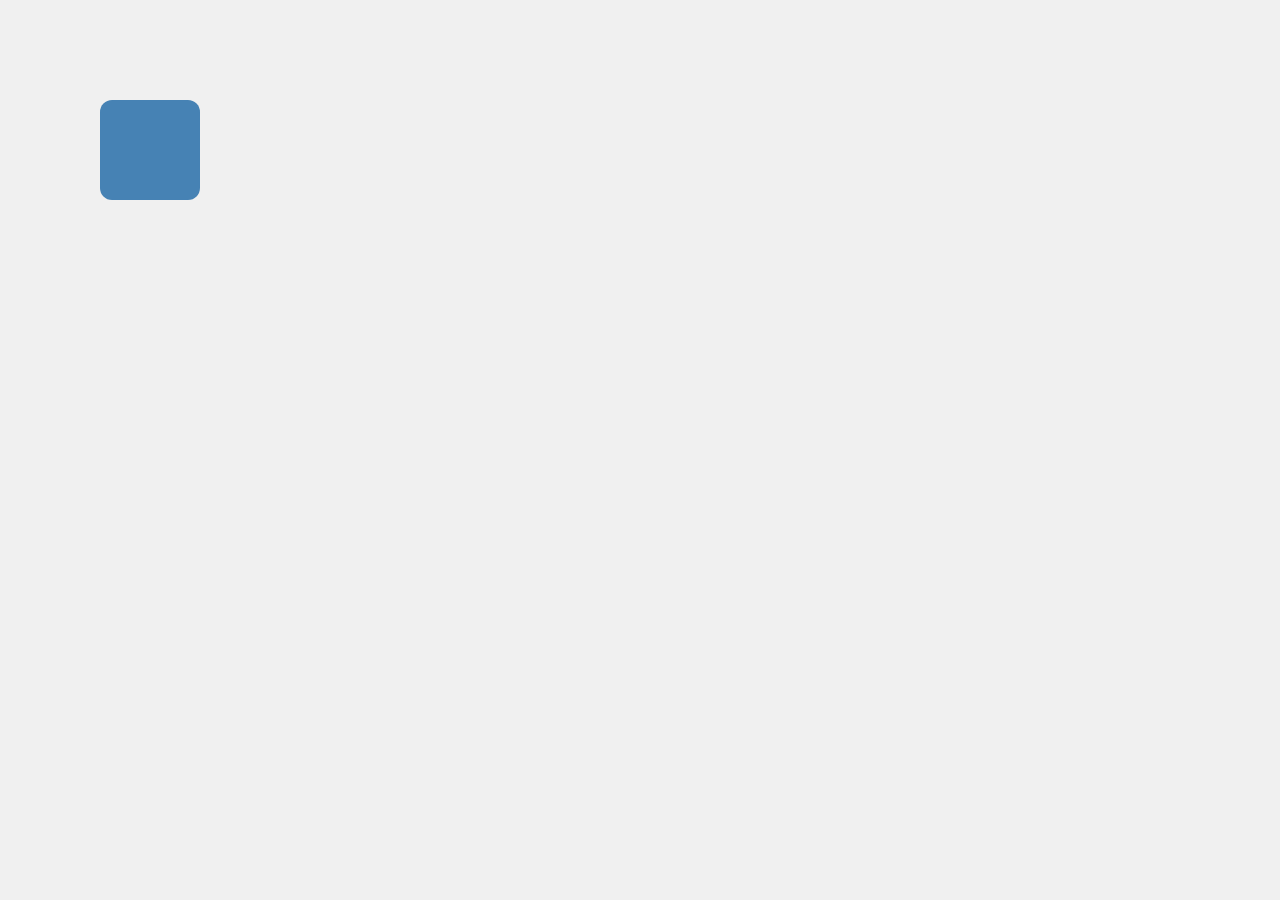
==== index.html @ 55c81802 "initial build" ====
<!DOCTYPE html>
<html lang="en">
<head>
  <meta charset="UTF-8">
  <title>Touchscreen Object Picker</title>
  <link rel="stylesheet" href="main.css">
</head>
<body>
  <div id="play-area">
    <div id="draggable-object"></div>
  </div>
  <script src="app.js"></script>
</body>
</html>
---- main.css ----
body {
  margin: 0;
  padding: 0;
  touch-action: none;
  user-select: none;
  overflow: hidden;
}

#play-area {
  width: 100vw;
  height: 100vh;
  background-color: #f0f0f0;
  position: relative;
}

#draggable-object {
  width: 100px;
  height: 100px;
  background-color: steelblue;
  border-radius: 12px;
  position: absolute;
  top: 100px;
  left: 100px;
  touch-action: none;
}
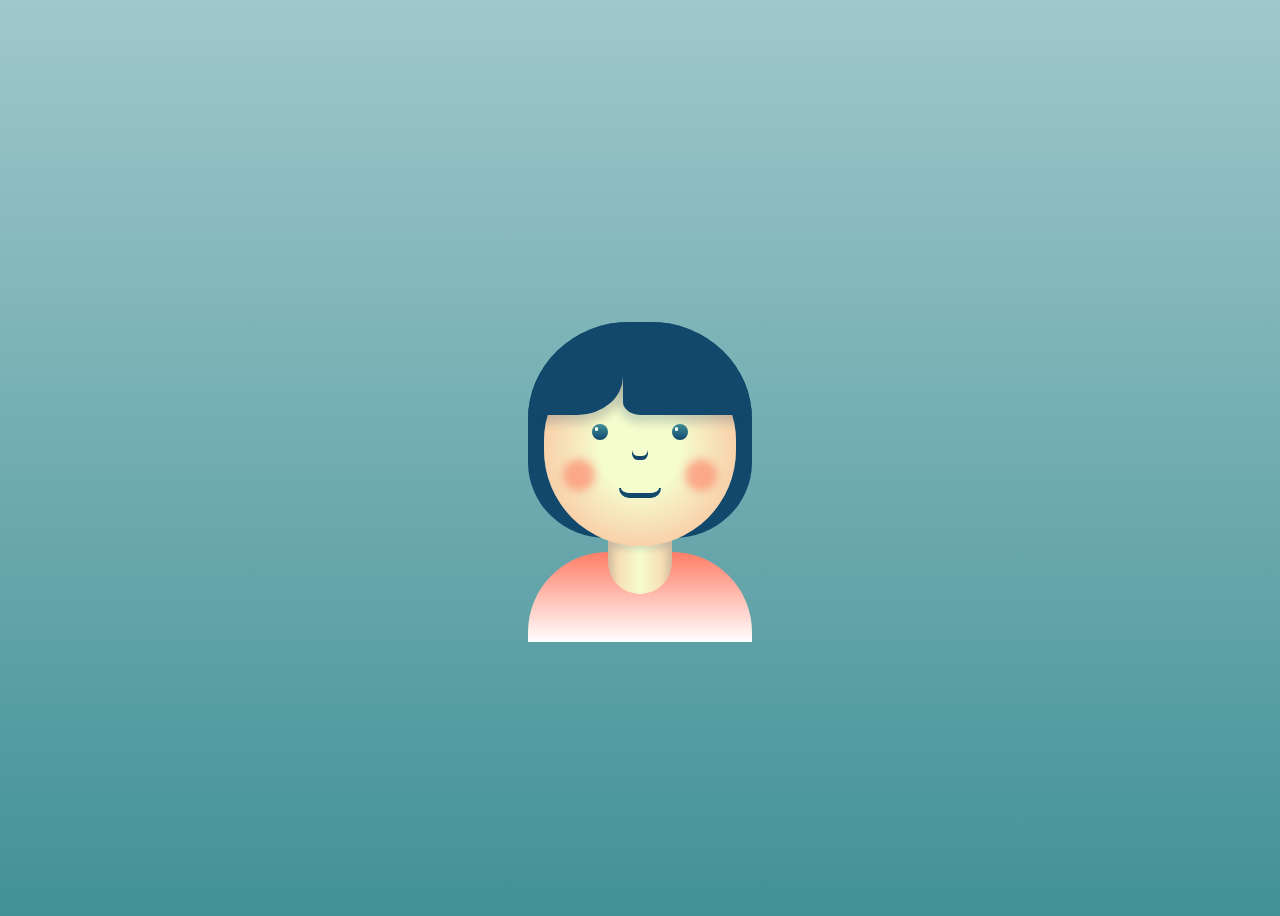
==== commit 215cc147: "face mousetrack" ====
--- a/index.html
+++ b/index.html
@@ -6,9 +6,54 @@
   <link rel="stylesheet" href="main.css">
 </head>
 <body>
-  <div id="play-area">
+
+  <!-- <div id="play-area">
     <div id="draggable-object"></div>
+  </div> -->
+
+
+
+
+
+
+  <div class="smiley__wrapper" id="smiley__wrapper">
+    <div class="smiley__hair-background"></div>
+    <div class="smiley__shirt"></div>
+    <div class="smiley__neck"></div>
+    <div class="smiley">
+      <div class="smiley__face">
+        <div class="smiley__eyes">
+          <div class="smiley__eye smiley__eye--left"></div>
+          <div class="smiley__eye smiley__eye--right"></div>
+        </div>
+        <div class="smiley__ears">
+          <div class="smiley__ear smiley__ear--left"></div>
+          <div class="smiley__ear smiley__ear--right"></div>
+        </div>
+        <div class="smiley__nose"></div>
+        <div class="smiley__blushes">
+          <div class="smiley__blush smiley__blush--left"></div>
+          <div class="smiley__blush smiley__blush--right"></div>
+        </div>
+        <div class="smiley__mouth"></div>
+      </div>
+    </div>
+      <div class="smiley__hair-background smiley__hair-background--wrapper">
+      <div class="smiley__hair">
+          <div class="smiley__hair-part smiley__hair-part--left"></div>
+          <div class="smiley__hair-part smiley__hair-part--right"></div>
+        </div>
+    </div>
   </div>
+
+
+
+
+  
+
+
+
+
   <script src="app.js"></script>
 </body>
 </html>--- a/main.css
+++ b/main.css
@@ -1,4 +1,4 @@
-body {
+/* body {
   margin: 0;
   padding: 0;
   touch-action: none;
@@ -14,12 +14,334 @@
 }
 
 #draggable-object {
-  width: 100px;
-  height: 100px;
+  width: 400px;
+  height: 400px;
   background-color: steelblue;
   border-radius: 12px;
   position: absolute;
   top: 100px;
   left: 100px;
   touch-action: none;
+} */
+
+
+
+
+
+
+
+
+
+
+
+
+
+
+
+
+
+
+
+
+
+
+
+
+
+
+
+
+
+
+
+
+
+
+
+
+body {
+  display: flex;
+  justify-content: center;
+  align-items: center;
+  height: 100vh;
+  background: linear-gradient(#FFF -100%, #419197);
+}
+
+.smiley {
+  position: relative;
+  width: 12rem;
+  height: 12rem;
+  background-color: #F5FCCD;
+  border-radius: 45% 45% 50% 50%;
+  overflow: hidden;
+}
+.smiley__wrapper {
+  position: relative;
+  top: -1rem;
+  padding: 2rem 1rem 1rem;
+}
+.smiley__wrapper--left .smiley__face {
+  left: 10%;
+}
+.smiley__wrapper--left .smiley__nose {
+  box-shadow: -4px 4px 0 0 #12486B;
+}
+.smiley__wrapper--left .smiley__hair-background {
+  left: 5%;
+  border-top-right-radius: 50%;
+  border-bottom-left-radius: 40%;
+}
+.smiley__wrapper--left .smiley__hair {
+  left: -52%;
+}
+.smiley__wrapper--left .smiley__neck {
+  background-position: 80% 0;
+}
+.smiley__wrapper--left .smiley__shirt {
+  border-radius: 5rem 4rem 0 0;
+}
+.smiley__wrapper--right .smiley__face {
+  left: 40%;
+}
+.smiley__wrapper--right .smiley__nose {
+  box-shadow: 4px 4px 0 0 #12486B;
+}
+.smiley__wrapper--right .smiley__hair-background {
+  left: -2%;
+  border-top-left-radius: 50%;
+  border-bottom-right-radius: 40%;
+}
+.smiley__wrapper--right .smiley__hair {
+  left: 0;
+}
+.smiley__wrapper--right .smiley__neck {
+  background-position: 20% 0;
+}
+.smiley__wrapper--right .smiley__shirt {
+  border-radius: 4rem 5rem 0 0;
+}
+.smiley__wrapper--top .smiley__face {
+  top: 10%;
+}
+.smiley__wrapper--top .smiley__hair-background {
+  top: 5%;
+}
+.smiley__wrapper--top .smiley__hair {
+  top: -38%;
+}
+.smiley__wrapper--top .smiley__hair-part:before {
+  bottom: -60%;
+}
+.smiley__wrapper--top .smiley__neck {
+  bottom: -10%;
+}
+.smiley__wrapper--top .smiley__shirt {
+  height: 5.2rem;
+}
+.smiley__wrapper--bottom .smiley__face {
+  top: 40%;
+}
+.smiley__wrapper--bottom .smiley__hair-background {
+  top: -2%;
+}
+.smiley__wrapper--bottom .smiley__hair {
+  top: 1%;
+}
+.smiley__hair-background {
+  position: absolute;
+  top: 0;
+  left: 0;
+  background-color: #12486B;
+  width: 100%;
+  height: 90%;
+  border-radius: 45% 45% 35% 35%;
+  transition-property: top, left, border-radius;
+  transition-duration: 1s;
+}
+.smiley__hair-background--wrapper {
+  display: flex;
+  justify-content: center;
+  background-color: transparent;
+  overflow: hidden;
+}
+.smiley__face {
+  position: absolute;
+  top: 25%;
+  left: 25%;
+  display: flex;
+  flex-direction: column;
+  justify-content: space-between;
+  align-items: center;
+  width: 50%;
+  height: 50%;
+  transition-property: top, left;
+  transition-duration: 1s;
+}
+.smiley__face:before {
+  content: "";
+  position: absolute;
+  top: -100%;
+  left: -100%;
+  display: flex;
+  width: 300%;
+  height: 300%;
+  background: radial-gradient(circle, transparent 20%, #ff7d66 100%);
+}
+.smiley__hair {
+  position: absolute;
+  top: -17%;
+  left: -25%;
+  display: flex;
+  width: 150%;
+  height: 60%;
+  transition-property: top, left;
+  transition-duration: 1s;
+}
+.smiley__hair-part {
+  position: relative;
+  height: 100%;
+  background-color: #12486B;
+  box-shadow: 0 4px 8px 4px rgba(18, 72, 107, 0.2);
+}
+.smiley__hair-part:before {
+  content: "";
+  position: absolute;
+  bottom: -55%;
+  width: 2.5rem;
+  height: 100%;
+  background-color: #12486B;
+  transition: bottom 1s;
+}
+.smiley__hair-part--left {
+  width: 45%;
+  border-radius: 0 0 30% 0;
+}
+.smiley__hair-part--left:before {
+  left: 0;
+  transform: rotate(30deg);
+}
+.smiley__hair-part--right {
+  width: 55%;
+  border-radius: 0 0 0 10%;
+}
+.smiley__hair-part--right:before {
+  right: 0;
+  transform: rotate(-30deg);
+}
+.smiley__eyes {
+  position: relative;
+  display: flex;
+  justify-content: space-between;
+  align-items: flex-end;
+  width: 100%;
+  height: 40%;
+}
+.smiley__eye {
+  position: relative;
+  width: 1rem;
+  height: 1rem;
+  background: linear-gradient(#419197, #12486B);
+  border-radius: 50%;
+  animation: blink;
+  animation-duration: 6s;
+  animation-iteration-count: infinite;
+}
+@keyframes blink {
+  0%, 49%, 51%, 100% {
+    height: 1rem;
+  }
+  50% {
+    height: 0;
+  }
+}
+.smiley__eye:after {
+  content: "";
+  position: absolute;
+  top: 0.2rem;
+  left: 0.2rem;
+  width: 0.2rem;
+  height: 0.2rem;
+  background-color: #FFF;
+  border-radius: 50%;
+}
+.smiley__ears {
+  position: relative;
+  display: flex;
+  justify-content: space-between;
+  width: 235%;
+  height: 30%;
+}
+.smiley__ear {
+  width: 0.5rem;
+  height: 100%;
+  border-top: 2px solid #12486B;
+  border-bottom: 2px solid #12486B;
+}
+.smiley__ear--left {
+  border-radius: 200px 0 0 200px;
+  border-left: 4px solid #12486B;
+}
+.smiley__ear--right {
+  border-radius: 0 200px 200px 0;
+  border-right: 4px solid #12486B;
+}
+.smiley__nose {
+  position: absolute;
+  top: 40%;
+  width: 1rem;
+  height: 1rem;
+  background-color: #F5FCCD;
+  border-radius: 0.4rem;
+  box-shadow: 0 4px 0 0 #12486B;
+  transition: box-shadow 1s ease;
+}
+.smiley__blushes {
+  position: relative;
+  top: -10%;
+  display: flex;
+  justify-content: space-between;
+  width: 160%;
+  height: 20%;
+}
+.smiley__blush {
+  width: 2rem;
+  height: 2rem;
+  border-radius: 50%;
+  background-color: rgba(255, 125, 102, 0.6);
+  filter: blur(4px);
+}
+.smiley__mouth {
+  position: relative;
+  width: 40%;
+  height: 5%;
+  border-left: 2px solid #12486B;
+  border-bottom: 5px solid #12486B;
+  border-right: 2px solid #12486B;
+  border-radius: 0 0 200px 200px;
+  border-top: none;
+}
+.smiley__neck {
+  position: absolute;
+  left: calc(50% - 2rem);
+  bottom: -2rem;
+  width: 4rem;
+  height: 5rem;
+  background: linear-gradient(90deg, #ff7d66 0, #F5FCCD 50%, #ff7d66 100%);
+  background-size: 300% 100%;
+  background-position: 50% 0;
+  border-radius: 0 0 2rem 2rem;
+  transition-property: bottom, background-position;
+  transition-duration: 1s;
+  box-shadow: inset 0 30px 8px 4px rgba(18, 72, 107, 0.2);
+}
+.smiley__shirt {
+  position: absolute;
+  left: 0;
+  bottom: -5rem;
+  width: 100%;
+  height: 5.6rem;
+  background: linear-gradient(#ff7d66, #FFF);
+  border-radius: 5rem 5rem 0 0;
+  transition-property: border-radius, height;
+  transition-duration: 1s;
 }